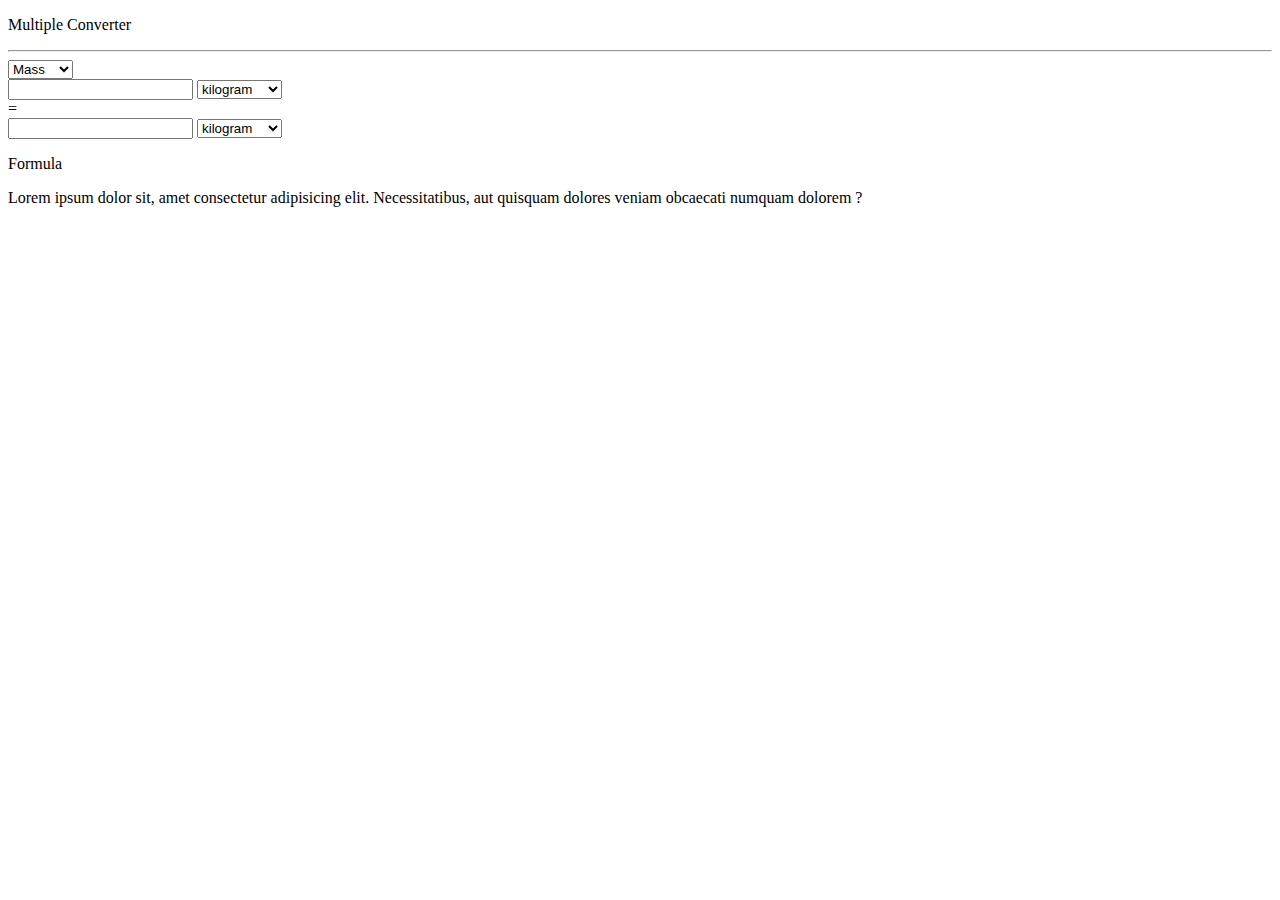
==== Html/index.html @ 281db9c0 "Html & css complete😊" ====
<!DOCTYPE html>
<html lang="en">
  <head>
    <meta charset="UTF-8" />
    <meta http-equiv="X-UA-Compatible" content="IE=edge" />
    <meta name="viewport" content="width=device-width, initial-scale=1.0" />

    <link
      href="https://fonts.googleapis.com/css2?family=Poppins:ital,wght@0,200;0,300;0,600;1,300&display=swap"
      rel="stylesheet"
    />
    <link rel="stylesheet" href="../Css/style.css" />
    <title>Mass Convert</title>
  </head>
  <body>
    <div class="container">
      <div class="Header">
        <p>Multiple Converter</p>
      </div>
      <hr />
      <main>
        <div class="selectCategory">
          <select name="" id="">
            <option value="mass">Mass</option>
            <option value="time">Time</option>
            <option value="area">Area</option>
            <option value="length">Length</option>
            <option value="energy">Energy</option>
          </select>
        </div>
        <div class="selectDiv">
          <div class="rightSelect selectArea">
            <input type="text" />
            <select name="" id="">
              <option value="">kilogram</option>
              <option value="">kilometer</option>
              <option value="">gram</option>
              <option value="">mile meter</option>
            </select>
          </div>
          <div class="equal">=</div>
          <div class="leftSelect selectArea">
            <input type="text" />
            <select name="" id="">
              <option value="">kilogram</option>
              <option value="">kilometer</option>
              <option value="">gram</option>
              <option value="">mile meter</option>
            </select>
          </div>
        </div>
      </main>
      <footer>
        <p class="title">Formula</p>
        <p class="furmula">
          Lorem ipsum dolor sit, amet consectetur adipisicing elit.
          Necessitatibus, aut quisquam dolores veniam obcaecati numquam dolorem
          ?
        </p>
      </footer>
    </div>
  </body>
</html>
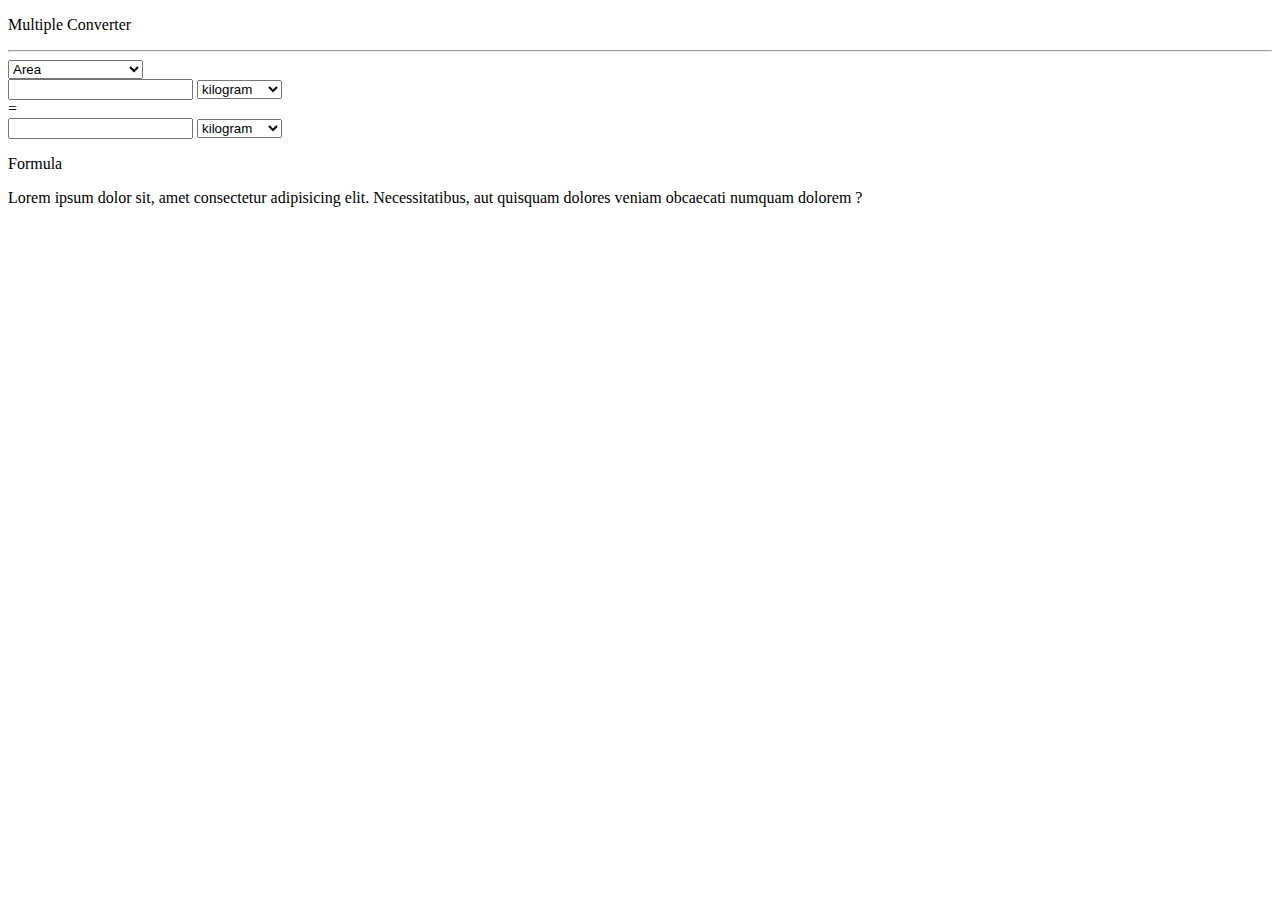
==== commit a070ec10: "JS File Add & add some feature" ====
--- a/Html/index.html
+++ b/Html/index.html
@@ -20,13 +20,7 @@
       <hr />
       <main>
         <div class="selectCategory">
-          <select name="" id="">
-            <option value="mass">Mass</option>
-            <option value="time">Time</option>
-            <option value="area">Area</option>
-            <option value="length">Length</option>
-            <option value="energy">Energy</option>
-          </select>
+          <select name="category-select" id="category-select"></select>
         </div>
         <div class="selectDiv">
           <div class="rightSelect selectArea">
@@ -60,4 +54,5 @@
       </footer>
     </div>
   </body>
+  <script src="../Js/app.js"></script>
 </html>
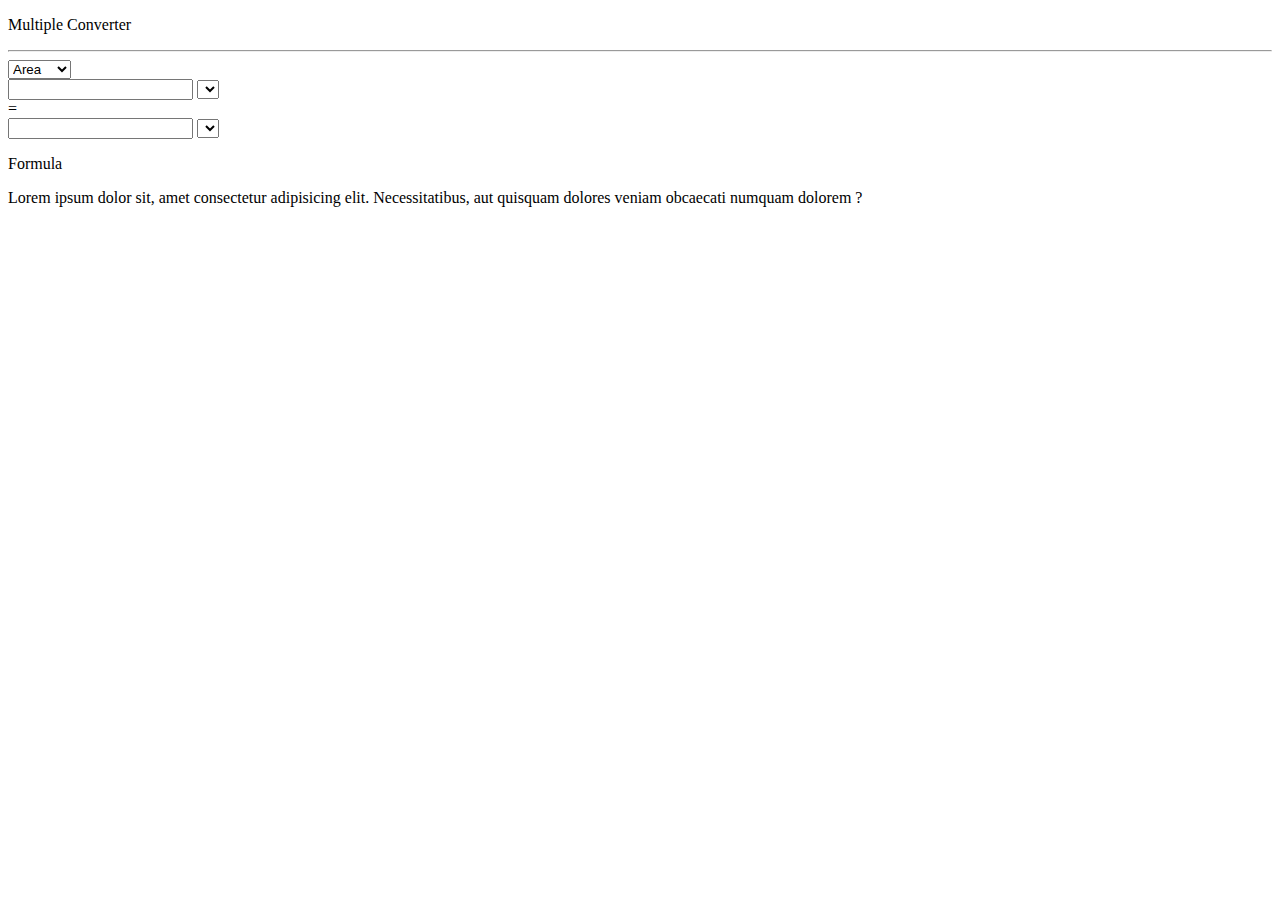
==== commit cd607a66: "Select Option Function Add" ====
--- a/Html/index.html
+++ b/Html/index.html
@@ -23,24 +23,14 @@
           <select name="category-select" id="category-select"></select>
         </div>
         <div class="selectDiv">
+          <div class="leftSelect selectArea">
+            <input type="leftSelect text" />
+            <select name="leftSelect" id="leftSelect"></select>
+          </div>
+          <div class="equal">=</div>
           <div class="rightSelect selectArea">
             <input type="text" />
-            <select name="" id="">
-              <option value="">kilogram</option>
-              <option value="">kilometer</option>
-              <option value="">gram</option>
-              <option value="">mile meter</option>
-            </select>
-          </div>
-          <div class="equal">=</div>
-          <div class="leftSelect selectArea">
-            <input type="text" />
-            <select name="" id="">
-              <option value="">kilogram</option>
-              <option value="">kilometer</option>
-              <option value="">gram</option>
-              <option value="">mile meter</option>
-            </select>
+            <select name="rightSelect" id="rightSelect"></select>
           </div>
         </div>
       </main>
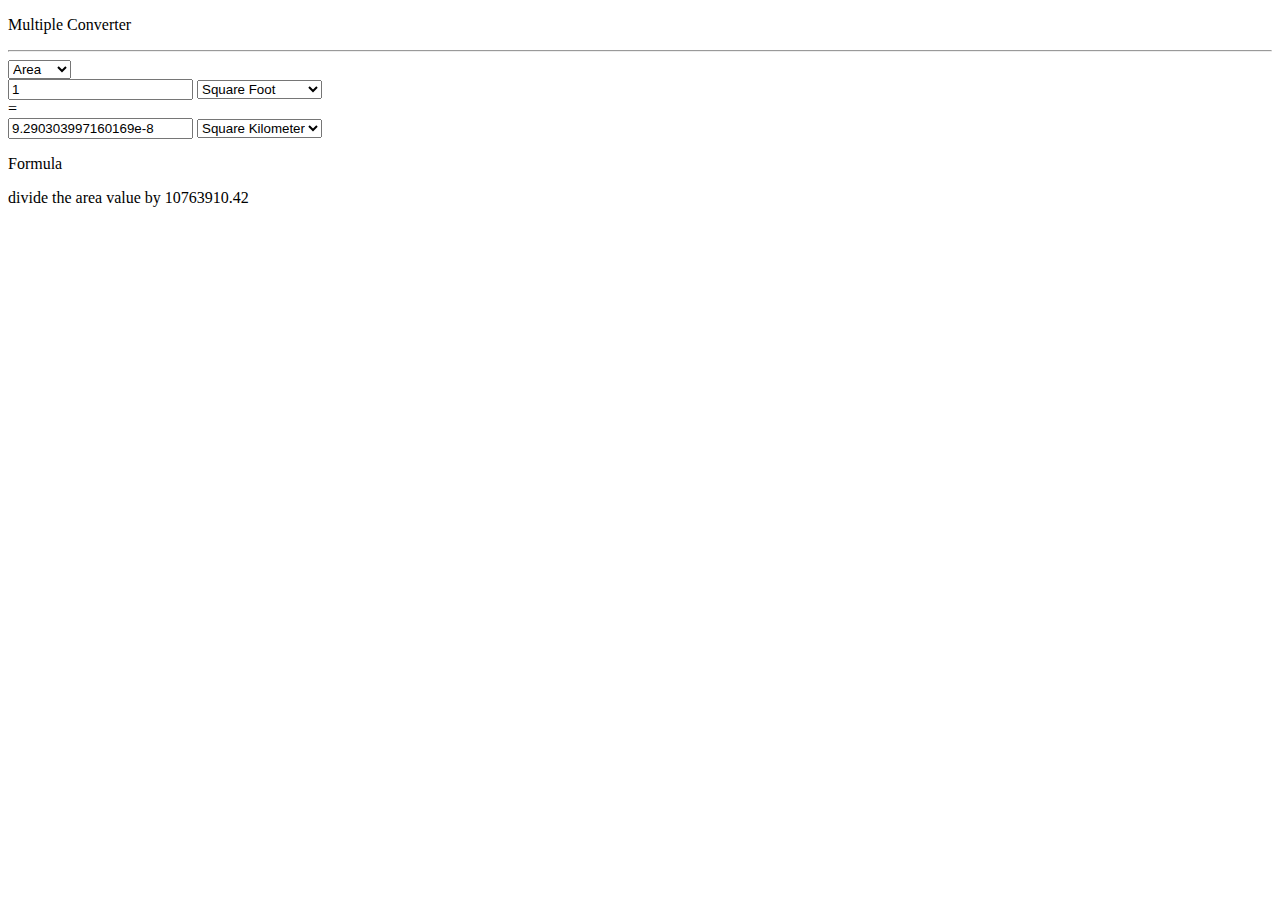
==== commit e768ce74: "all done 👍😁" ====
--- a/Html/index.html
+++ b/Html/index.html
@@ -24,19 +24,19 @@
         </div>
         <div class="selectDiv">
           <div class="leftSelect selectArea">
-            <input type="leftSelect text" />
+            <input type="number" id="leftSelectInput" value="1"/>
             <select name="leftSelect" id="leftSelect"></select>
           </div>
           <div class="equal">=</div>
           <div class="rightSelect selectArea">
-            <input type="text" />
+            <input type="number" id="rightSelectInput" />
             <select name="rightSelect" id="rightSelect"></select>
           </div>
         </div>
       </main>
       <footer>
         <p class="title">Formula</p>
-        <p class="furmula">
+        <p class="furmula" id="formula">
           Lorem ipsum dolor sit, amet consectetur adipisicing elit.
           Necessitatibus, aut quisquam dolores veniam obcaecati numquam dolorem
           ?
